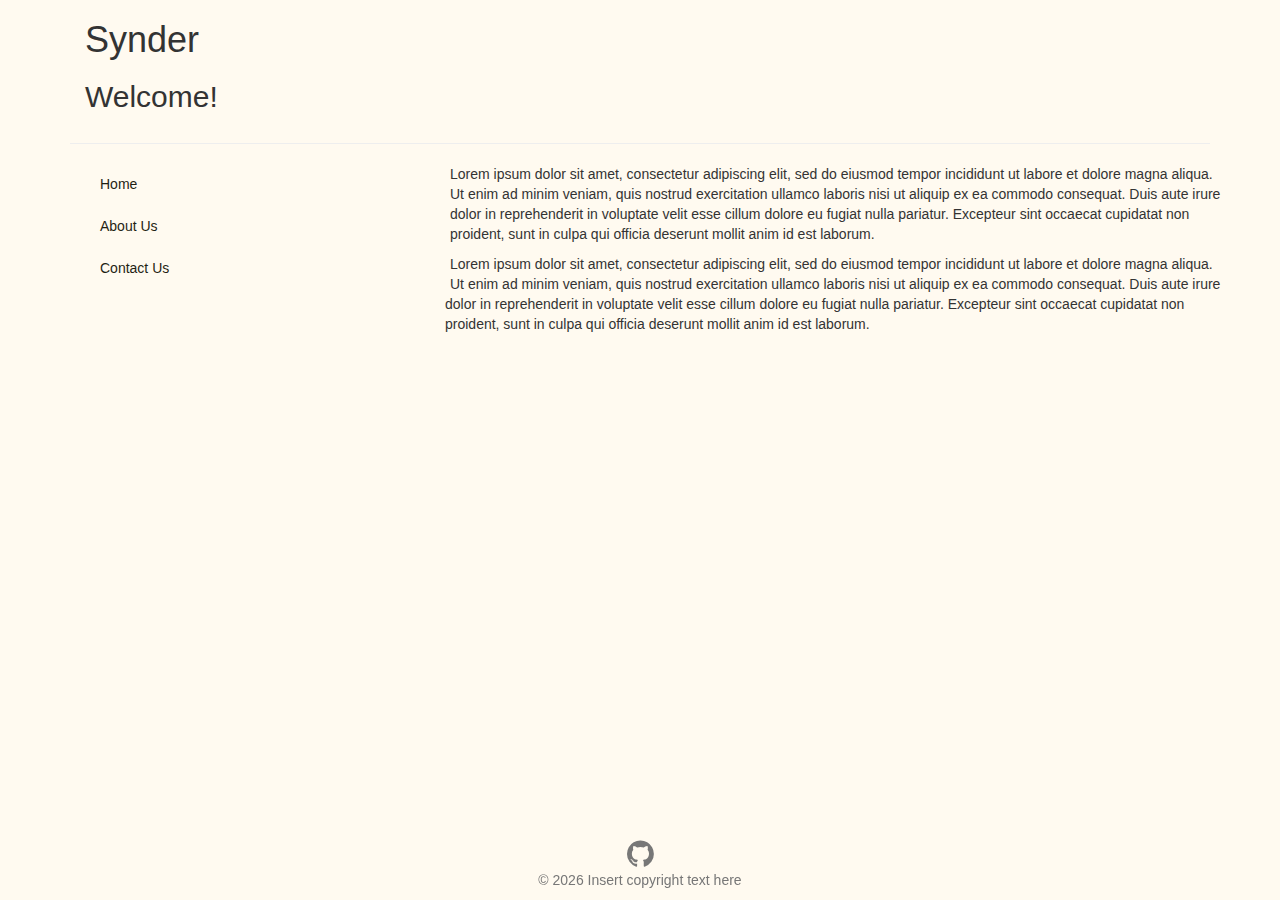
==== docs/index.html @ 4e37e9c2 "Add web directory" ====
<!DOCTYPE html>
<html lang="en">
    <head>
      <meta charset="utf-8">
      <meta http-equiv="X-UA-Compatible" content="IE=edge">
      <meta name="viewport" content="width=device-width, initial-scale=1">
        <link rel="stylesheet" href="css/bootstrap.css">
        <link rel="stylesheet" href="css/font-awesome.css">
        <link rel="stylesheet" href="css/bootstrap-social.css">
        <link rel="stylesheet" href="css/style.css">
        <title>Synder</title>
    </head>
    <body>
        <div class="container">
            <header>
            <div class="container">
                <h1>Synder</h1>
                <h2>Welcome!</h2>
            </div>
            <hr>
            </header>
            
            <!-- Horizontal nav bar -->
<!--
            <nav class="navbar navbar-default navbar-inverse">
                <div class="container-fluid">
                    <ul class="list-inline nav navbar-nav">
                        <li class=""><a href="#">Home</a></li>
                        <li><a href="#">About Us</a></li>
                        <li><a href="#">Contact Us</a></li>
                    </ul>
                </div>
            </nav>
-->
            
            <!-- Vertical nav bar #must set class of all sibling tags below to col-sm-offset-4-->
            <div class="col-sm-4">
                <ul class="nav nav-pills nav-stacked ">
                    <li><a class="nav-link" href="#">Home</a></li>
                    <li><a class="nav-link" href="aboutus.html">About Us</a></li>
                    <li><a class="nav-link" href="#">Contact Us</a></li>
                </ul>
            </div>
            
<!--            Content of the website-->
            <div class="row">
                <div class="col-xs-offset-1 col-sm-offset-4">
                    <section>
                        <p>
                            Lorem ipsum dolor sit amet, consectetur adipiscing elit, sed do eiusmod tempor incididunt ut labore et dolore magna aliqua. Ut enim ad minim veniam, quis nostrud exercitation ullamco laboris nisi ut aliquip ex ea commodo consequat. Duis aute irure dolor in reprehenderit in voluptate velit esse cillum dolore eu fugiat nulla pariatur. Excepteur sint occaecat cupidatat non proident, sunt in culpa qui officia deserunt mollit anim id est laborum.
                        </p>
                    </section>

                    <section>
                        <p>
                            Lorem ipsum dolor sit amet, consectetur adipiscing elit, sed do eiusmod tempor incididunt ut labore et dolore magna aliqua. Ut enim ad minim veniam, quis nostrud exercitation ullamco laboris nisi ut aliquip ex ea commodo consequat. Duis aute irure dolor in reprehenderit in voluptate velit esse cillum dolore eu fugiat nulla pariatur. Excepteur sint occaecat cupidatat non proident, sunt in culpa qui officia deserunt mollit anim id est laborum.
                        </p>
                    </section>
                </div>
            </div>
<!--            Including more sections-->
<!--
            <div class="row">
                <div class="col-xs-offset-1 col-sm-offset-4">
                    <section class="col-sm-4">
                        <p>
                            Lorem ipsum dolor sit amet, consectetur adipiscing elit, sed do eiusmod tempor incididunt ut labore et dolore magna aliqua. Ut enim ad minim veniam, quis nostrud exercitation ullamco laboris nisi ut aliquip ex ea commodo consequat. 
                        </p>
                    </section>

                    <section class="col-sm-4">
                        <p>
                            Lorem ipsum dolor sit amet, consectetur adipiscing elit, sed do eiusmod tempor incididunt ut labore et dolore magna aliqua. Ut enim ad minim veniam, quis nostrud exercitation ullamco laboris nisi ut aliquip ex ea commodo consequat. 
                        </p>
                    </section>
                </div>
            </div>
-->
            
            <div class="container">
                <footer class="navbar navbar-fixed-bottom">
                    <a class="btn btn-social-icon bt-github" href="https://github.com/arendsee/synder">
                        <span class="fa fa-github"></span>
                    </a>
                    <p class="text-muted footer">&#169; Insert copyright text here</p>
                </footer>
            </div>
            
        </div>
        <script type="text/javascript" src="js/jquery-3.1.0.js"></script>
        <script type="text/javascript" src="js/bootstrap.js"></script>
        <script type="text/javascript" src="js/script.js"></script>
    </body>
</html>
---- docs/css/style.css ----
body{
    background-color: floralwhite;
}

footer{
    text-align: center;
}

li .nav-link{
    color: #1f1f14;
}

a.nav-link:hover{
    color: #708090;
}

footer .bt-github{
    color: #777;
    font-size: 1.4em;
    
}

footer .bt-github:hover{
    font-size: 1.5em;
    transition: all 1000ms ease;
    color: #000;
    transform: rotateY(360deg); /*comment this to remove rotation*/
}


/*
.fa-github:hover{
    transition: all 1500ms ease;
    color: #000;
    transform: rotateY(360deg);
}
*/
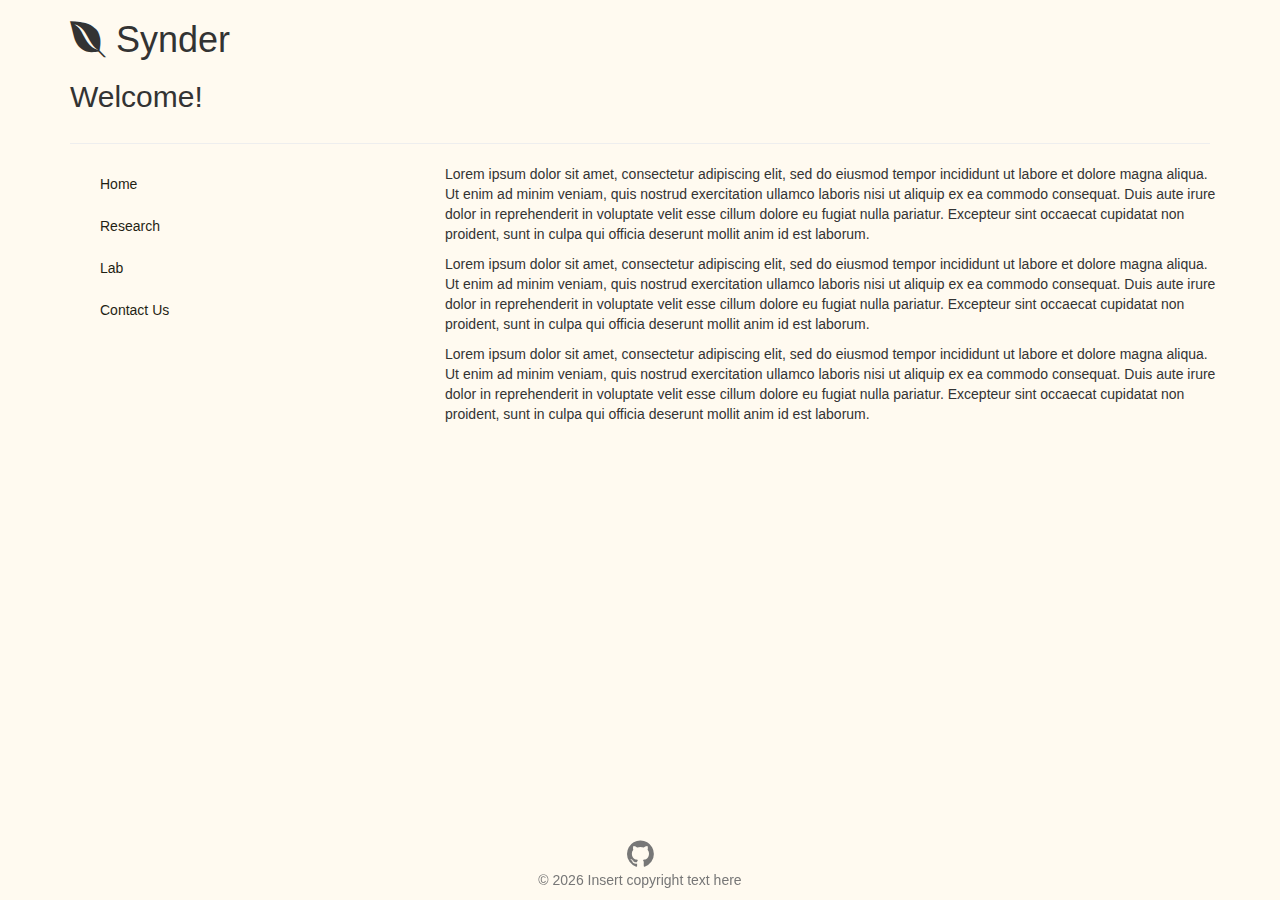
==== commit 43b84243: "CSS tweaks" ====
--- a/docs/index.html
+++ b/docs/index.html
@@ -14,8 +14,10 @@
         <div class="container">
             <header>
             <div class="container">
-                <h1>Synder</h1>
-                <h2>Welcome!</h2>
+                <div class="row">
+                    <h1><span class="fa fa-envira" aria-hidden="true"></span>  Synder</h1>
+                    <h2 class="welcome">Welcome!</h2>
+                </div>
             </div>
             <hr>
             </header>
@@ -34,10 +36,11 @@
 -->
             
             <!-- Vertical nav bar #must set class of all sibling tags below to col-sm-offset-4-->
-            <div class="col-sm-4">
+            <div class="col-sm-3">
                 <ul class="nav nav-pills nav-stacked ">
                     <li><a class="nav-link" href="#">Home</a></li>
-                    <li><a class="nav-link" href="aboutus.html">About Us</a></li>
+                    <li><a class="nav-link" href="research.html">Research</a></li>
+                    <li><a class="nav-link" href="#">Lab</a></li>
                     <li><a class="nav-link" href="#">Contact Us</a></li>
                 </ul>
             </div>
@@ -51,6 +54,12 @@
                         </p>
                     </section>
 
+                    <section>
+                        <p>
+                            Lorem ipsum dolor sit amet, consectetur adipiscing elit, sed do eiusmod tempor incididunt ut labore et dolore magna aliqua. Ut enim ad minim veniam, quis nostrud exercitation ullamco laboris nisi ut aliquip ex ea commodo consequat. Duis aute irure dolor in reprehenderit in voluptate velit esse cillum dolore eu fugiat nulla pariatur. Excepteur sint occaecat cupidatat non proident, sunt in culpa qui officia deserunt mollit anim id est laborum.
+                        </p>
+                    </section>
+                    
                     <section>
                         <p>
                             Lorem ipsum dolor sit amet, consectetur adipiscing elit, sed do eiusmod tempor incididunt ut labore et dolore magna aliqua. Ut enim ad minim veniam, quis nostrud exercitation ullamco laboris nisi ut aliquip ex ea commodo consequat. Duis aute irure dolor in reprehenderit in voluptate velit esse cillum dolore eu fugiat nulla pariatur. Excepteur sint occaecat cupidatat non proident, sunt in culpa qui officia deserunt mollit anim id est laborum.
--- a/docs/css/style.css
+++ b/docs/css/style.css
@@ -12,6 +12,7 @@
 
 a.nav-link:hover{
     color: #708090;
+    font-size: 1.2em;
 }
 
 footer .bt-github{
@@ -21,7 +22,7 @@
 }
 
 footer .bt-github:hover{
-    font-size: 1.5em;
+    font-size: 1.0em;
     transition: all 1000ms ease;
     color: #000;
     transform: rotateY(360deg); /*comment this to remove rotation*/
